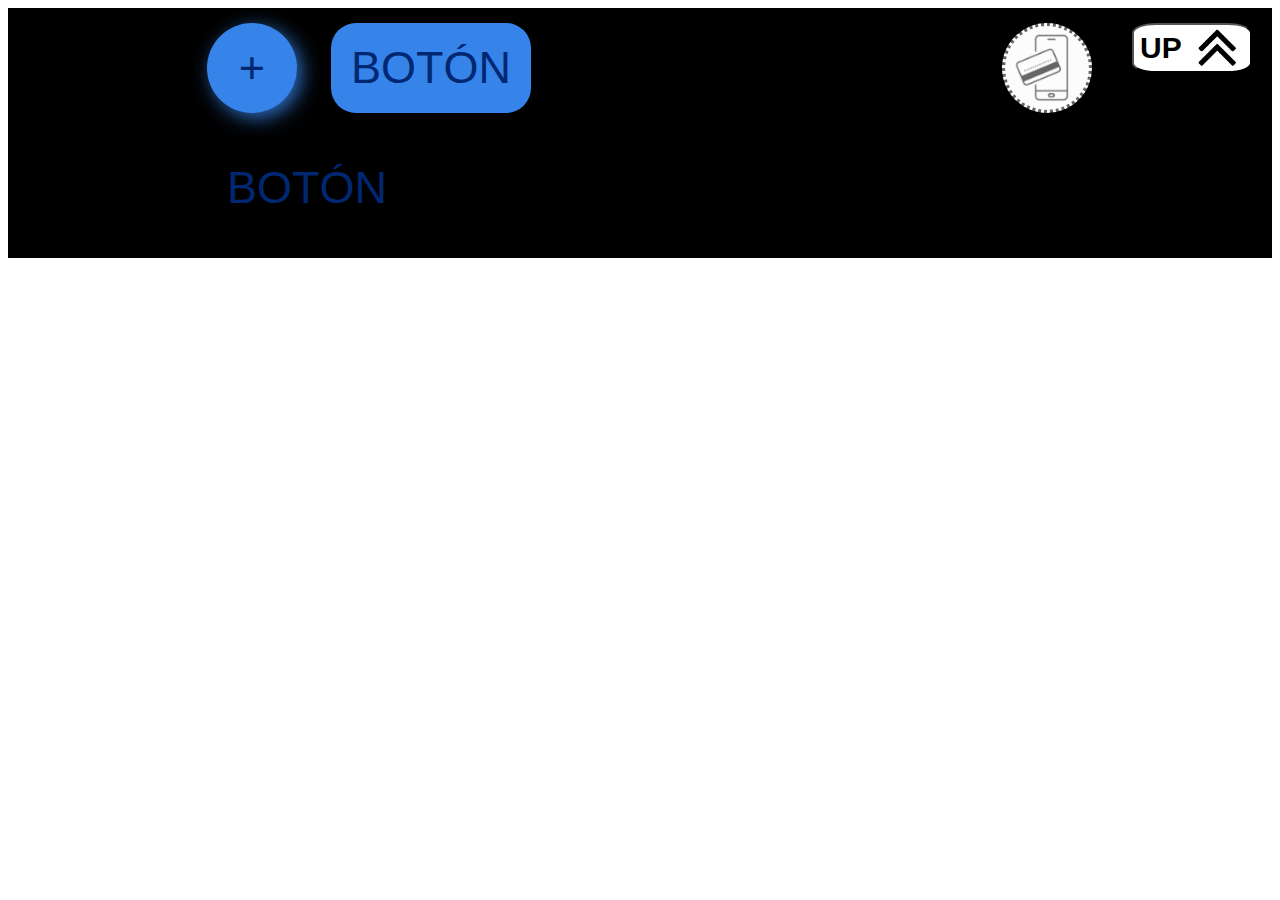
==== CSS-BOTONES/index.html @ fe9ad89d "prueba" ====
<!DOCTYPE html>

<head>
    <meta charset="UTF-8">
    <title>Document</title>
    <link rel="stylesheet" href="index.css">
</head>

<body>
    <div class="contenedor">
        <h2>TRES BOTONES:</h2>
        <div class="botones">
            <button class="botones-tarea redondo">+</button>
            <button class="botones-tarea rectangular-r">BOTÓN</button>
            <button class="botones-tarea rectangular-t">BOTÓN</button>
        </div>
        <h2>Empezamos flashando:</h2>
        <div class="flashando">
            <button class="shop"></button>
        </div>
        <div class="flashando">
            <button class="arriba"><b>UP</b></button>
        </div>

    </div>
</body>

</html>
---- CSS-BOTONES/index.css ----
.contenedor {
    height: 100%;
    display: flex;
    background-color: black;
}


.botones-tarea{
    margin: 15px 15px 15px 15px ;
    color:rgb(0, 40, 114);
    font-size: 45px;
    background-color: rgb(54, 131, 233);
    border: none;
}
.redondo{
    border-radius: 100px;
    height: 90px;
    width: 90px;
    box-shadow: 5px 5px 20px -1px rgba(54, 131, 233,0.91);

}

.rectangular-r{
    border-radius: 25px;
    width: 200px;
    height: 90px;;
}
.rectangular-t{
    width: 200px;
    height: 90px;
    background-color: transparent;
}

.shop{
    border-radius: 100%;
    width: 90px;
    height: 90px;
    background-image: url("./buy-img.PNG");
    background-position: center;
    background-size: cover;
    border: 3px dotted rgb(100, 100, 100);
}
.arriba {
    width: 120px;
    height: 50px;;
    font-size: 30px;
    text-align: left;
    background-position: 25px;
    background-size: cover;
    border-radius: 20%;
    background-image: url("./up.PNG");
}
.flashando {
    margin: 15px 20px 15px 20px;
}
.botones{
    height: 250px;
}
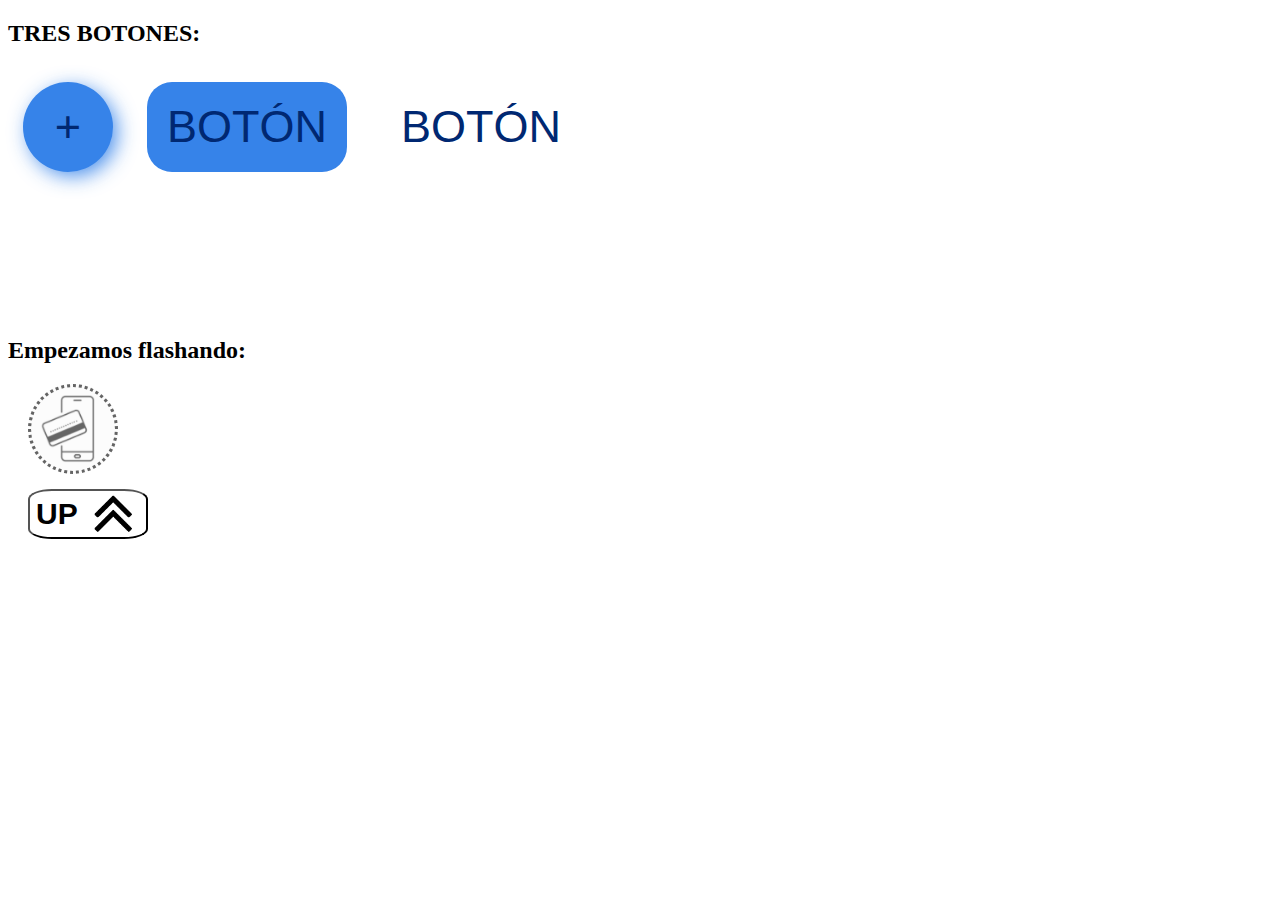
==== commit d4c49bf7: "tarea completada" ====
--- a/CSS-BOTONES/index.html
+++ b/CSS-BOTONES/index.html
@@ -7,7 +7,6 @@
 </head>
 
 <body>
-    <div class="contenedor">
         <h2>TRES BOTONES:</h2>
         <div class="botones">
             <button class="botones-tarea redondo">+</button>
@@ -21,8 +20,6 @@
         <div class="flashando">
             <button class="arriba"><b>UP</b></button>
         </div>
-
-    </div>
 </body>
 
 </html>--- a/CSS-BOTONES/index.css
+++ b/CSS-BOTONES/index.css
@@ -1,10 +1,3 @@
-.contenedor {
-    height: 100%;
-    display: flex;
-    background-color: black;
-}
-
-
 .botones-tarea{
     margin: 15px 15px 15px 15px ;
     color:rgb(0, 40, 114);
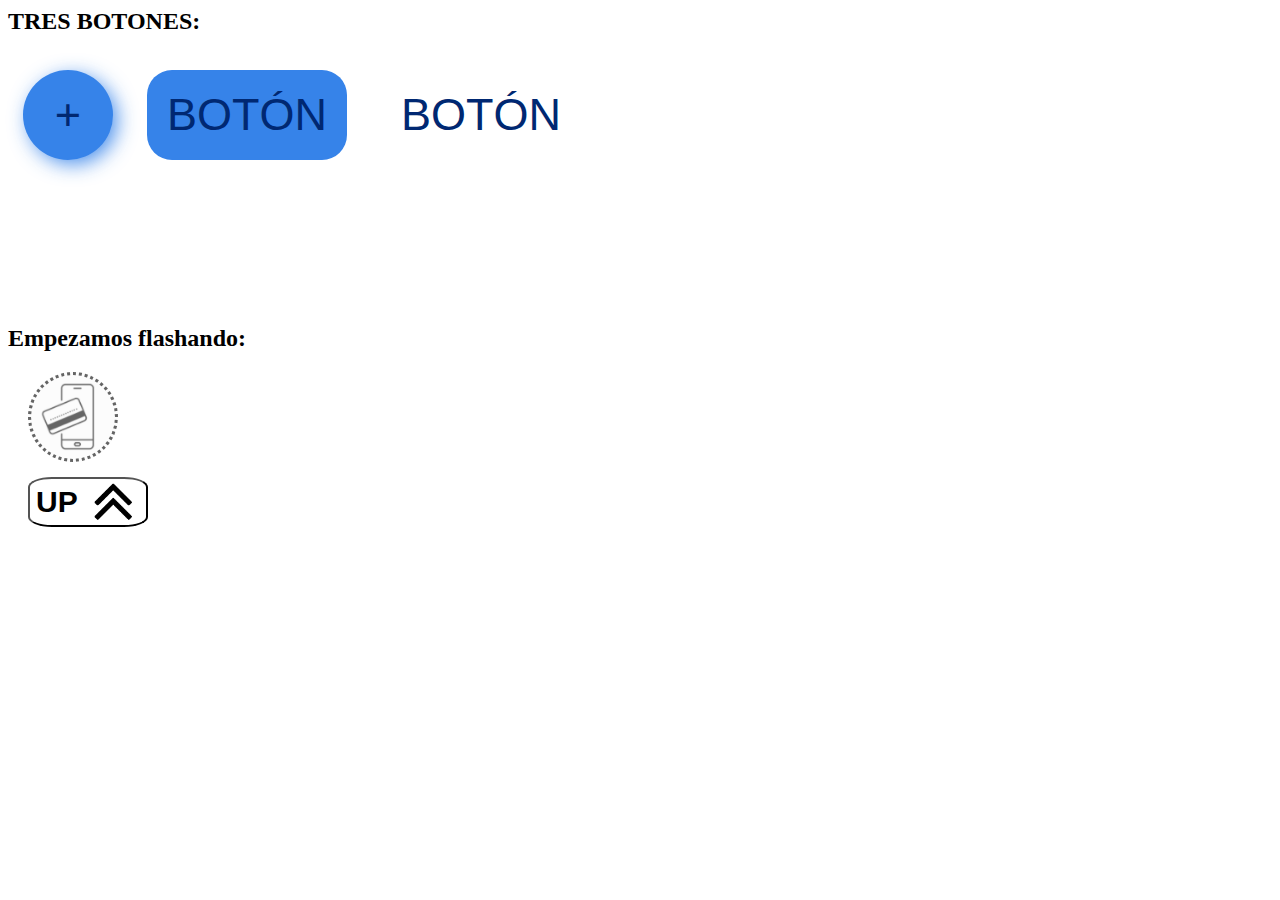
==== commit 73f9bb8d: "tarea completada" ====
--- a/CSS-BOTONES/index.html
+++ b/CSS-BOTONES/index.html
@@ -1,5 +1,4 @@
-<!DOCTYPE html>
-
+<html>
 <head>
     <meta charset="UTF-8">
     <title>Document</title>
